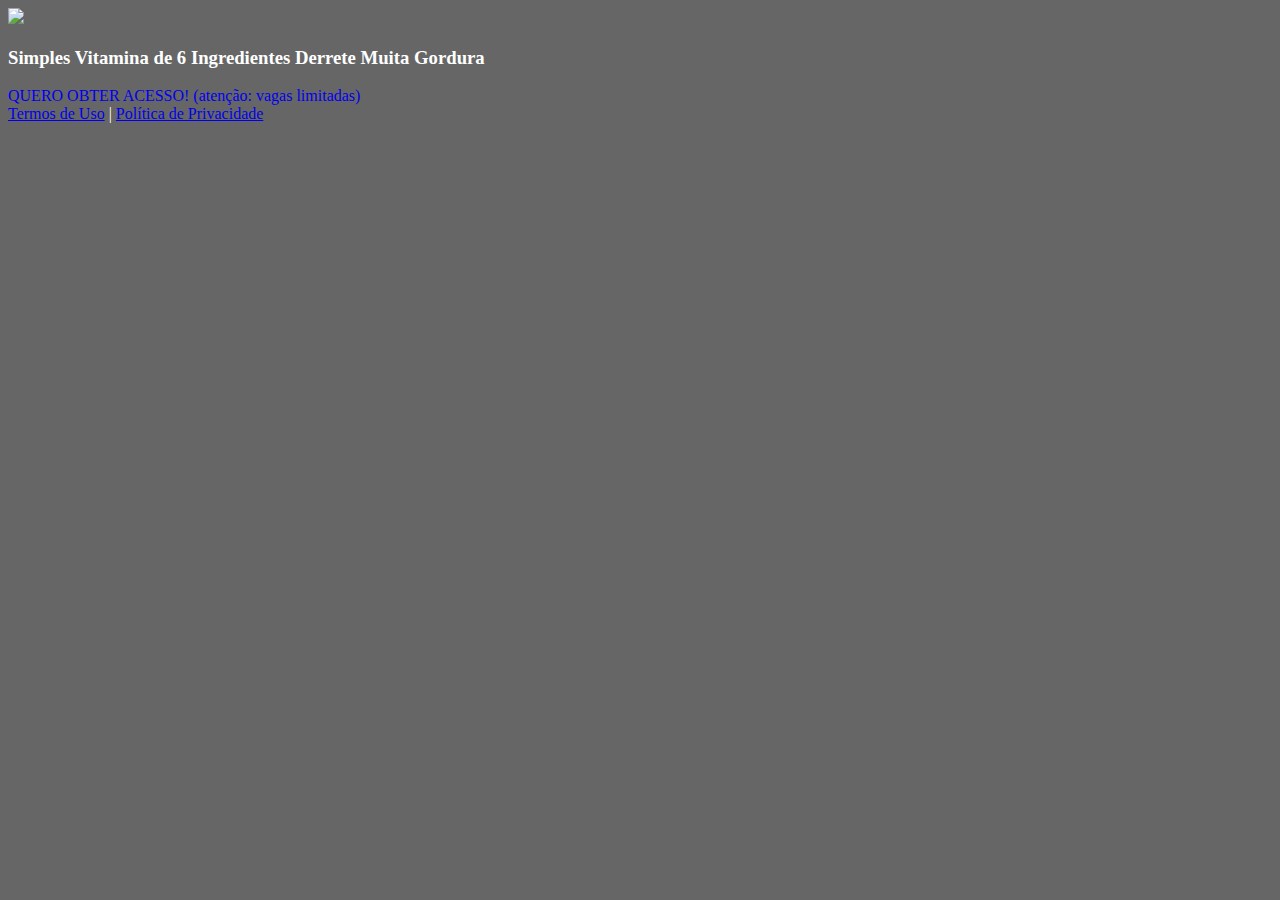
==== index.html @ 4eb5bea1 "Add files via upload" ====
<!DOCTYPE html>
<html lang="pt-br">
  <head>
    <meta charset="utf-8">
    <meta name="viewport" content="width=device-width, initial-scale=1, shrink-to-fit=no">

    <link rel="stylesheet" href="https://stackpath.bootstrapcdn.com/bootstrap/4.1.3/css/bootstrap.min.css" integrity="sha384-MCw98/SFnGE8fJT3GXwEOngsV7Zt27NXFoaoApmYm81iuXoPkFOJwJ8ERdknLPMO" crossorigin="anonymous">

    <link rel="preconnect" href="https://fonts.googleapis.com">
    <link rel="preconnect" href="https://fonts.gstatic.com" crossorigin>
    <link href="https://fonts.googleapis.com/css2?family=Cabin:ital,wght@0,400;0,500;0,600;0,700;1,400;1,500;1,600;1,700&family=Dosis:wght@200;300;400;500;600;700;800&family=Oswald:wght@200;300;400;500;600;700&family=Signika:wght@300;400;500;600;700&display=swap" rel="stylesheet">

    <link rel="stylesheet" href="./assets/css/com.css">

    <!-- Título da Página -->
    <title>Protocolo Zero Barriga</title>
    
    <style type="text/css">
      body {
        color: white;
        background-image: url("assets/img/bg.jpeg");
        background-color: rgba(0, 0, 0, 0.6);
        background-position: center;
        background-size: cover;
        background-attachment: fixed;
        background-blend-mode: darken;
      }
    </style>

  </head>
  <body>
    
    <header class="py-4">
      <div class="container">
        <div class="row justify-content-center">
          <div class="col-lg-8 text-center">
            <!-- Imagem Ultrasecreto -->
            <img class="img-fluid" src="./assets/img/ultrasecreto.svg">

            <!-- Headline -->
            <h3 class="my-4"><b>Simples Vitamina de 6 Ingredientes Derrete Muita Gordura</b></h3>

            <!-- VSL -->
            <script type="text/javascript" id="scr_6226ac18aa8f7e000965d88e">var s=document.createElement("script");s.src="https://cdn.converteai.net/8b03b5e9-1e95-4b45-9063-037ac9b350ab/players/6226ac18aa8f7e000965d88e/player.js",s.async=!0,document.head.appendChild(s);</script>

            <!-- Botão -->
            <div id="cta1" class="mt-4 d-none">
              <a href="https://pay.kiwify.com.br/8yj82EU" class="a-btn" style="text-decoration: none;">
                <span class="span-btn">QUERO OBTER ACESSO!</span>
                <span class="span-btn2">(atenção: vagas limitadas)</span>
              </a>
            </div>

            <!-- Termos de Uso e Política de Privacidade -->
            <div class="text-white mt-4"><a href="termos.html" class="text-white">Termos de Uso</a> | <a href="privacidade.html" class="text-white">Política de Privacidade</a></div>
          </div>
        </div>
      </div>
    </header>

    <script type="text/javascript">
      setTimeout(() => {document.getElementById("cta1").classList.remove("d-none")}, 1637000); // temporização da Call to Action (em milissegundos)
    </script>

    <script src="https://code.jquery.com/jquery-3.3.1.slim.min.js" integrity="sha384-q8i/X+965DzO0rT7abK41JStQIAqVgRVzpbzo5smXKp4YfRvH+8abtTE1Pi6jizo" crossorigin="anonymous"></script>
    <script src="https://cdnjs.cloudflare.com/ajax/libs/popper.js/1.14.3/umd/popper.min.js" integrity="sha384-ZMP7rVo3mIykV+2+9J3UJ46jBk0WLaUAdn689aCwoqbBJiSnjAK/l8WvCWPIPm49" crossorigin="anonymous"></script>
    <script src="https://stackpath.bootstrapcdn.com/bootstrap/4.1.3/js/bootstrap.min.js" integrity="sha384-ChfqqxuZUCnJSK3+MXmPNIyE6ZbWh2IMqE241rYiqJxyMiZ6OW/JmZQ5stwEULTy" crossorigin="anonymous"></script>
    <script src="./assets/js/com.js"></script>
  </body>
</html>
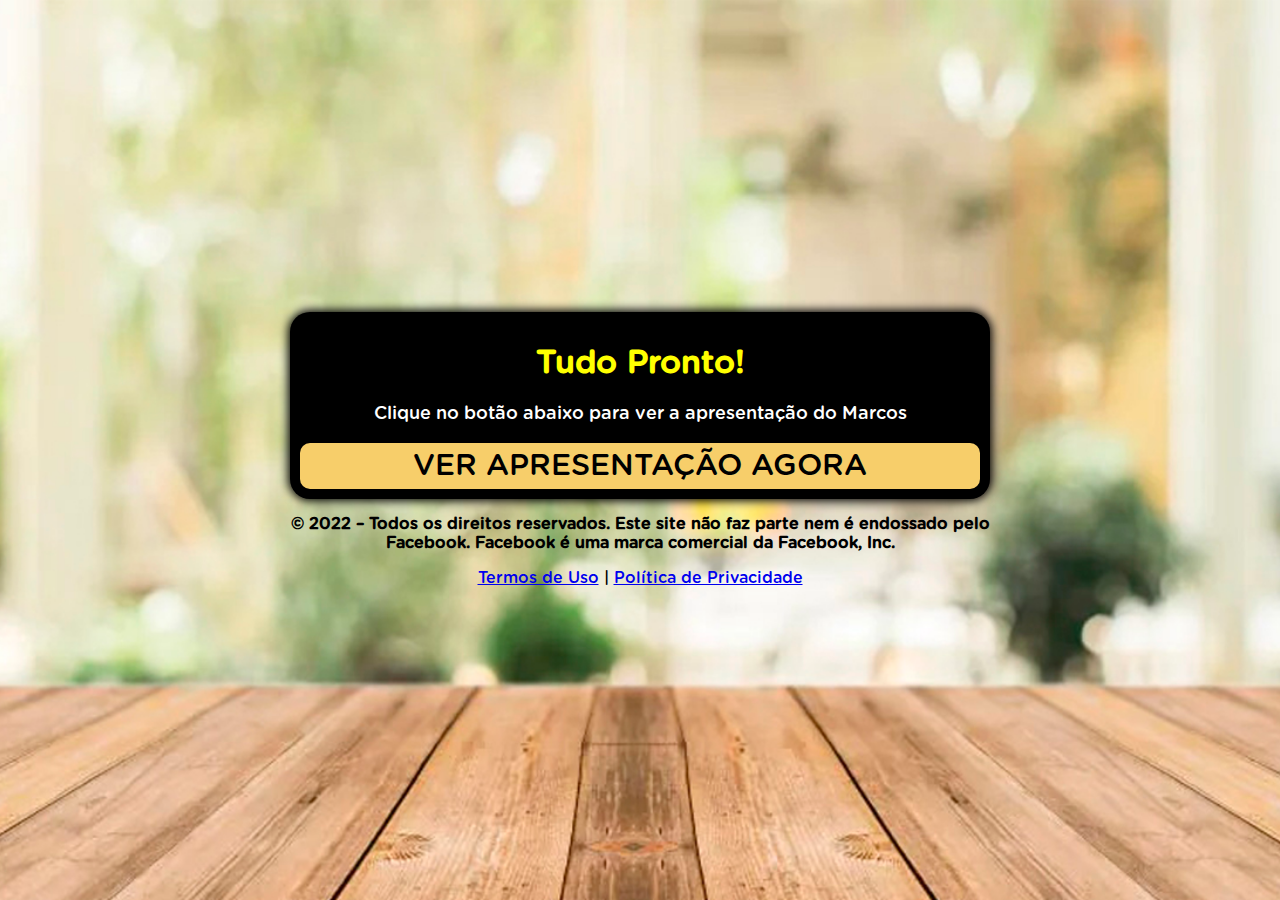
==== commit 43dd9340: "Add files via upload" ====
--- a/index.html
+++ b/index.html
@@ -1,70 +1,33 @@
 <!DOCTYPE html>
 <html lang="pt-br">
-  <head>
-    <meta charset="utf-8">
-    <meta name="viewport" content="width=device-width, initial-scale=1, shrink-to-fit=no">
+<head>
+  <meta charset="utf-8">
+  <meta name="viewport" content="width=device-width, initial-scale=1, shrink-to-fit=no">
+  <link rel="stylesheet" href="style.css">
+  <title>Tudo Pronto!</title>
+</head>
+<body> 
+  <div class="container">
+    <div class="black">
+      <div>
+        <div class="question">
+          <h1>Tudo Pronto!</h1>
+          <p>Clique no botão abaixo para ver a apresentação do Marcos</p>
+        </div>
+        <div class="answer">
+          <a class="btn" href="https://segredosdaobesidade.com/ap-cd-147">VER APRESENTAÇÃO AGORA</a>
+        </div>
+      </div>    
+    </div>
+    <p style="text-align: center; font-weight: bold;">© 2022 – Todos os direitos reservados. Este site não faz parte nem é endossado pelo Facebook. Facebook é uma marca comercial da Facebook, Inc.</p>
+  </div>
+  <script type="text/javascript" src="script.js"></script>
+</body>
+</html>
 
-    <link rel="stylesheet" href="https://stackpath.bootstrapcdn.com/bootstrap/4.1.3/css/bootstrap.min.css" integrity="sha384-MCw98/SFnGE8fJT3GXwEOngsV7Zt27NXFoaoApmYm81iuXoPkFOJwJ8ERdknLPMO" crossorigin="anonymous">
-
-    <link rel="preconnect" href="https://fonts.googleapis.com">
-    <link rel="preconnect" href="https://fonts.gstatic.com" crossorigin>
-    <link href="https://fonts.googleapis.com/css2?family=Cabin:ital,wght@0,400;0,500;0,600;0,700;1,400;1,500;1,600;1,700&family=Dosis:wght@200;300;400;500;600;700;800&family=Oswald:wght@200;300;400;500;600;700&family=Signika:wght@300;400;500;600;700&display=swap" rel="stylesheet">
-
-    <link rel="stylesheet" href="./assets/css/com.css">
-
-    <!-- Título da Página -->
-    <title>Protocolo Zero Barriga</title>
-    
-    <style type="text/css">
-      body {
-        color: white;
-        background-image: url("assets/img/bg.jpeg");
-        background-color: rgba(0, 0, 0, 0.6);
-        background-position: center;
-        background-size: cover;
-        background-attachment: fixed;
-        background-blend-mode: darken;
-      }
-    </style>
-
-  </head>
-  <body>
-    
-    <header class="py-4">
-      <div class="container">
-        <div class="row justify-content-center">
-          <div class="col-lg-8 text-center">
-            <!-- Imagem Ultrasecreto -->
-            <img class="img-fluid" src="./assets/img/ultrasecreto.svg">
-
-            <!-- Headline -->
-            <h3 class="my-4"><b>Simples Vitamina de 6 Ingredientes Derrete Muita Gordura</b></h3>
-
-            <!-- VSL -->
-            <script type="text/javascript" id="scr_6226ac18aa8f7e000965d88e">var s=document.createElement("script");s.src="https://cdn.converteai.net/8b03b5e9-1e95-4b45-9063-037ac9b350ab/players/6226ac18aa8f7e000965d88e/player.js",s.async=!0,document.head.appendChild(s);</script>
-
-            <!-- Botão -->
-            <div id="cta1" class="mt-4 d-none">
-              <a href="https://pay.kiwify.com.br/8yj82EU" class="a-btn" style="text-decoration: none;">
-                <span class="span-btn">QUERO OBTER ACESSO!</span>
-                <span class="span-btn2">(atenção: vagas limitadas)</span>
-              </a>
-            </div>
-
-            <!-- Termos de Uso e Política de Privacidade -->
+ <!-- Termos de Uso e Política de Privacidade -->
             <div class="text-white mt-4"><a href="termos.html" class="text-white">Termos de Uso</a> | <a href="privacidade.html" class="text-white">Política de Privacidade</a></div>
           </div>
         </div>
       </div>
-    </header>
-
-    <script type="text/javascript">
-      setTimeout(() => {document.getElementById("cta1").classList.remove("d-none")}, 1637000); // temporização da Call to Action (em milissegundos)
-    </script>
-
-    <script src="https://code.jquery.com/jquery-3.3.1.slim.min.js" integrity="sha384-q8i/X+965DzO0rT7abK41JStQIAqVgRVzpbzo5smXKp4YfRvH+8abtTE1Pi6jizo" crossorigin="anonymous"></script>
-    <script src="https://cdnjs.cloudflare.com/ajax/libs/popper.js/1.14.3/umd/popper.min.js" integrity="sha384-ZMP7rVo3mIykV+2+9J3UJ46jBk0WLaUAdn689aCwoqbBJiSnjAK/l8WvCWPIPm49" crossorigin="anonymous"></script>
-    <script src="https://stackpath.bootstrapcdn.com/bootstrap/4.1.3/js/bootstrap.min.js" integrity="sha384-ChfqqxuZUCnJSK3+MXmPNIyE6ZbWh2IMqE241rYiqJxyMiZ6OW/JmZQ5stwEULTy" crossorigin="anonymous"></script>
-    <script src="./assets/js/com.js"></script>
-  </body>
-</html>+    </header>--- a/style.css
+++ b/style.css
@@ -0,0 +1,60 @@
+@font-face {
+	font-family: Gotham Rounded;
+	src: url("font.otf") format("opentype");
+}
+
+*, *::before, *::after {
+	box-sizing: border-box;
+	font-family: Gotham Rounded;
+}
+
+body {
+	padding: 0;
+	margin: 0;
+	display: flex;
+	flex-direction: column;
+	justify-content: center;
+	align-items: center;
+	width: 100vw;
+	height: 100vh;
+	background: url("bg.jpeg") no-repeat fixed center;
+	background-size: cover;
+}
+
+.container {
+	width: 700px;
+	max-width: 90%;
+}
+
+.black {
+	background-color: black;
+	padding: 10px;
+	text-align: center;
+	border-radius: 20px;
+	box-shadow: 0 0 10px 2px;
+}
+
+.answer {
+	display: grid;
+	grid-template-columns: repeat(1, auto);
+	gap: 10px;
+}
+
+.btn {
+	border-radius: 10px;
+	padding: 5px 10px;
+	font-size: 30px;
+	background-color: #f7ce6a;
+	outline: none;
+	color: black;
+	text-decoration: none;
+}
+
+.black h1 {
+	color: yellow;
+}
+
+.black p {
+	font-size: 18px;
+	color: white;
+}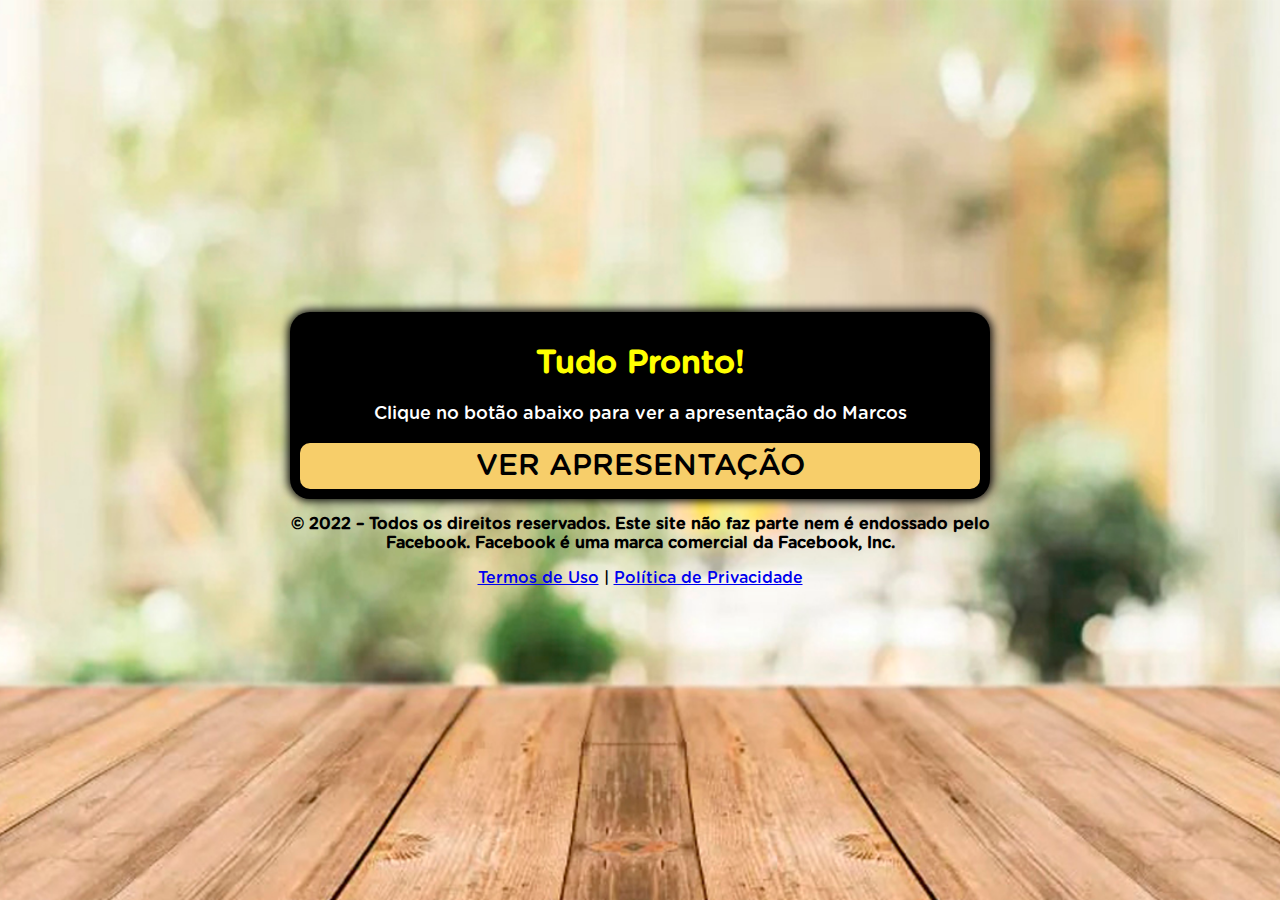
==== commit 18cdc29e: "Add files via upload" ====
--- a/index.html
+++ b/index.html
@@ -15,7 +15,7 @@
           <p>Clique no botão abaixo para ver a apresentação do Marcos</p>
         </div>
         <div class="answer">
-          <a class="btn" href="https://segredosdaobesidade.com/ap-cd-147">VER APRESENTAÇÃO AGORA</a>
+          <a class="btn" href="https://segredosdaobesidade.com/ap-cd-147">VER APRESENTAÇÃO</a>
         </div>
       </div>    
     </div>
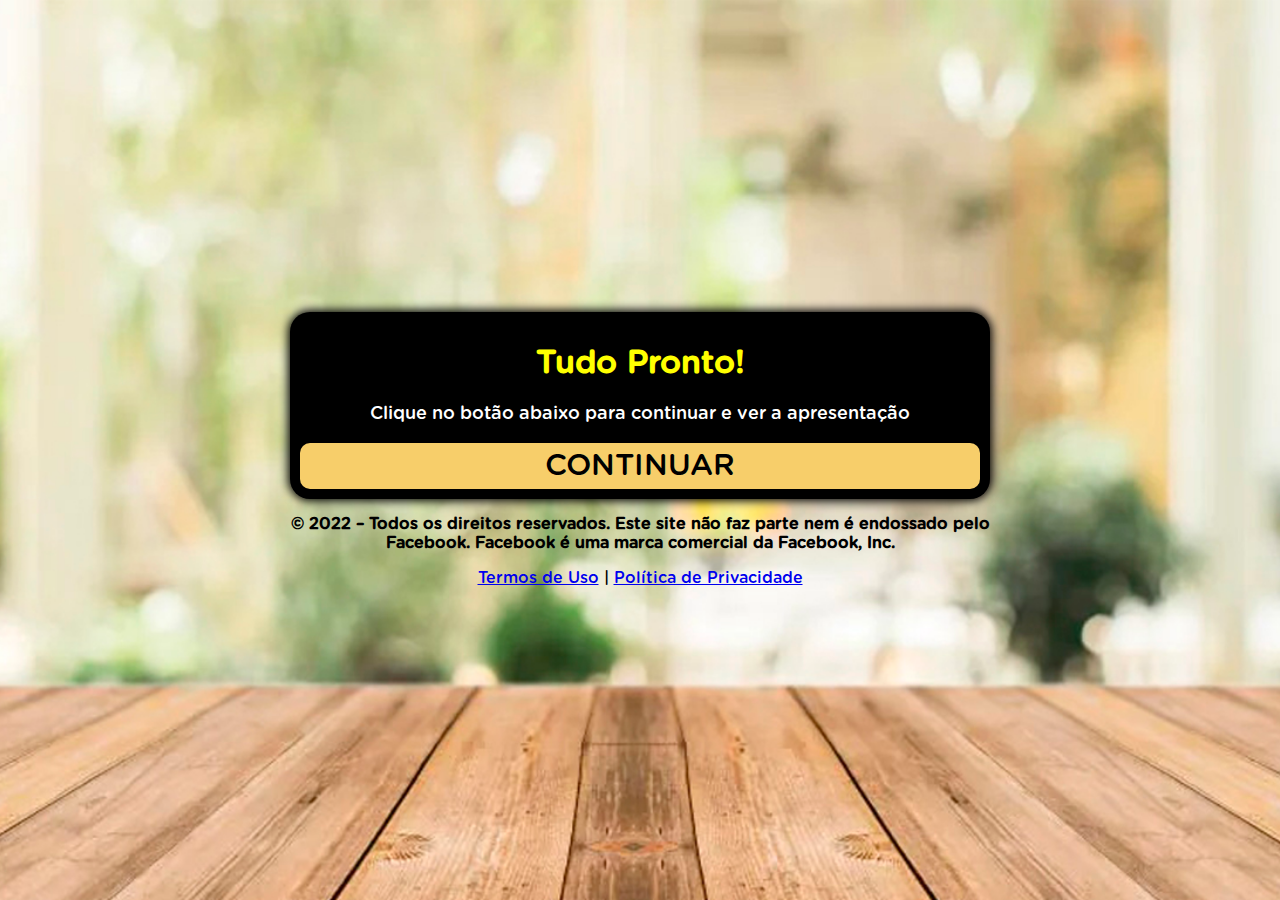
==== commit fe65da6e: "Update index.html" ====
--- a/index.html
+++ b/index.html
@@ -12,10 +12,10 @@
       <div>
         <div class="question">
           <h1>Tudo Pronto!</h1>
-          <p>Clique no botão abaixo para ver a apresentação do Marcos</p>
+          <p>Clique no botão abaixo para continuar e ver a apresentação</p>
         </div>
         <div class="answer">
-          <a class="btn" href="https://segredosdaobesidade.com/ap-cd-147">VER APRESENTAÇÃO</a>
+          <a class="btn" href="https://segredosdaobesidade.com/ap-cd-147">CONTINUAR</a>
         </div>
       </div>    
     </div>
@@ -30,4 +30,4 @@
           </div>
         </div>
       </div>
-    </header>+    </header>
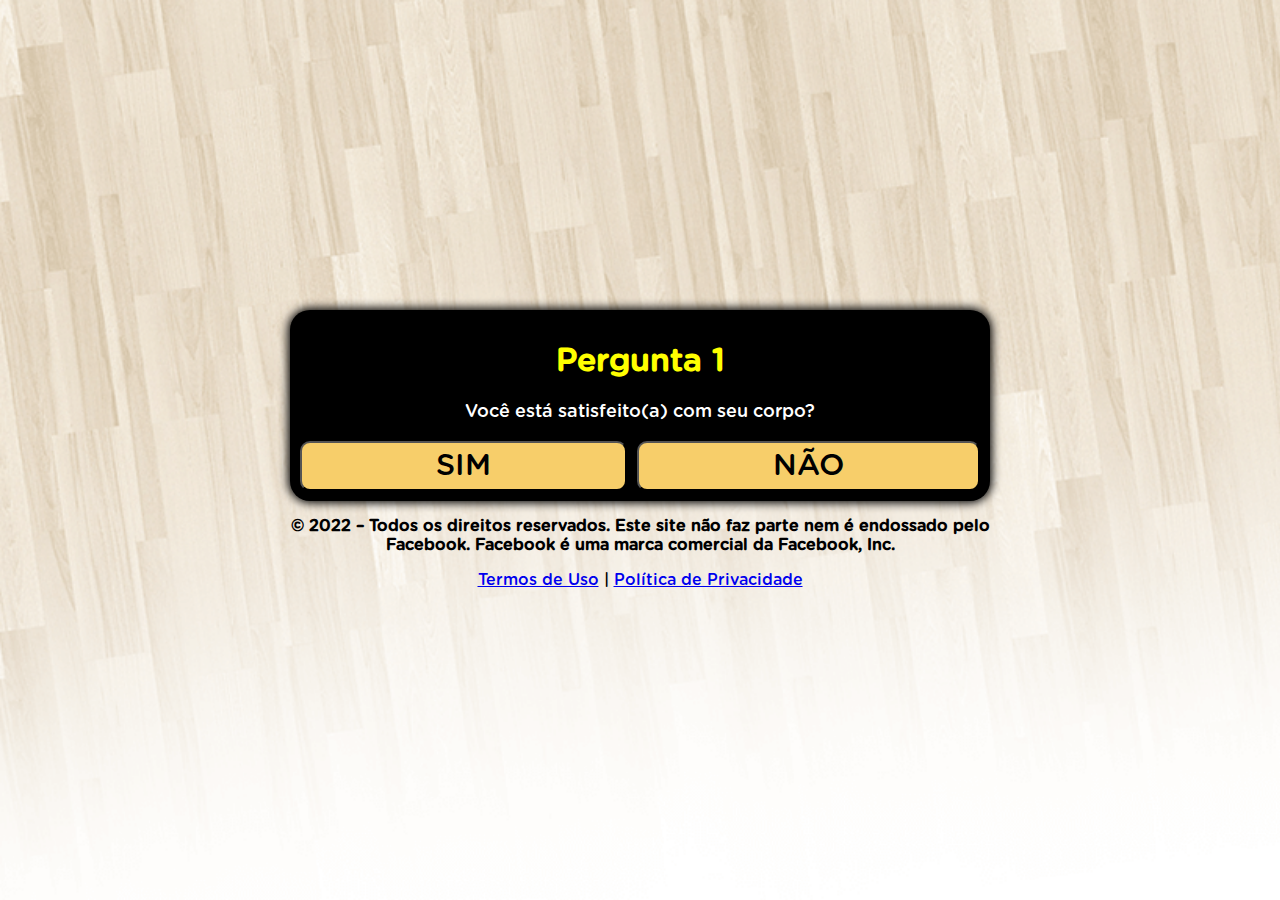
==== commit 3455e07c: "Add files via upload" ====
--- a/index.html
+++ b/index.html
@@ -1,33 +1,136 @@
 <!DOCTYPE html>
 <html lang="pt-br">
+<title>Desbloquando a Queima de Gordura</title>
 <head>
-  <meta charset="utf-8">
-  <meta name="viewport" content="width=device-width, initial-scale=1, shrink-to-fit=no">
-  <link rel="stylesheet" href="style.css">
-  <title>Tudo Pronto!</title>
+
+<meta charset="utf-8">
+<meta name="viewport" content="width=device-width, initial-scale=1, shrink-to-fit=no">
+<link rel="shortcut icon" href="favicon.png">
+<style>
+    header {
+      background:"headerbg2.png";
+      background-repeat: no-repeat;
+    }
+    @font-face {
+      font-family: Gotham Rounded;
+      src: url("font.otf") format("opentype");
+    }
+    *, *::before, *::after {
+      box-sizing: border-box;
+      font-family: Gotham Rounded;
+    }
+    body {
+      padding: 0;
+      margin: 0;
+      display: flex;
+      flex-direction: column;
+      justify-content: center;
+      align-items: center;
+      width: 100vw;
+      height: 100vh;
+      background: url("fundo.png");
+      background-size: cover;
+      background-repeat: no-repeat;
+    }
+    .container {
+      width: 700px;
+      max-width: 90%;
+    }
+    .black {
+      background-color: black;
+      padding: 10px;
+      text-align: center;
+      border-radius: 20px;
+      box-shadow: 0 0 10px 2px black;
+    }
+    .answer {
+      display: grid;
+      grid-template-columns: repeat(2, auto);
+      gap: 10px;
+    }
+    @media (max-width: 991px) {
+      .answer {
+        display: grid;
+        grid-template-columns: repeat(1, auto);
+        gap: 10px;
+      }
+    }
+    .btn {
+      border-radius: 10px;
+      padding: 5px 10px;
+      font-size: 30px;
+      background-color: #f7ce6a;
+      outline: none;
+      text-decoration: none;
+      color: black;
+    }
+    .black h1 {
+      color: yellow;
+    }
+    .black p {
+      font-size: 18px;
+      color: white;
+    }
+    .hide {
+      display: none;
+    }
+  </style>
 </head>
-<body> 
-  <div class="container">
-    <div class="black">
-      <div>
-        <div class="question">
-          <h1>Tudo Pronto!</h1>
-          <p>Clique no botão abaixo para continuar e ver a apresentação</p>
-        </div>
-        <div class="answer">
-          <a class="btn" href="https://segredosdaobesidade.com/ap-cd-147">CONTINUAR</a>
-        </div>
-      </div>    
-    </div>
-    <p style="text-align: center; font-weight: bold;">© 2022 – Todos os direitos reservados. Este site não faz parte nem é endossado pelo Facebook. Facebook é uma marca comercial da Facebook, Inc.</p>
-  </div>
-  <script type="text/javascript" src="script.js"></script>
+<body>
+
+<div class="container">
+<div class="black">
+<div id="primeira">
+<div class="question">
+<h1>Pergunta 1</h1>
+<p>Você está satisfeito(a) com seu corpo?</p>
+</div>
+<div class="answer">
+<button class="btn" onclick="segunda()">SIM</button>
+<button class="btn" onclick="segunda()">NÃO</button>
+</div>
+</div>
+<div id="segunda" class="hide">
+<div class="question">
+<h1>Pergunta 2</h1>
+<p>Você já tentou perder peso mas não conseguiu?</p>
+</div>
+<div class="answer">
+<button class="btn" onclick="terceira()">SIM</button>
+<button class="btn" onclick="terceira()">NÃO</button>
+</div>
+</div>
+<div id="terceira" class="hide">
+<div class="question">
+<h1>Pergunta 3</h1>
+<p>O vídeo a seguir tem um limite para pouquíssimas pessoas verem ao mesmo tempo... Você pretende ver até o fim?</p>
+</div>
+<div class="answer">
+<button class="btn" onclick="redirect()">SIM</button>
+<button class="btn" onclick="redirect()">NÃO</button>
+</div>
+</div>
+</div>
+<p style="text-align: center; font-weight: bold;">© 2022 – Todos os direitos reservados. Este site não faz parte nem é endossado pelo Facebook. Facebook é uma marca comercial da Facebook, Inc.</p>
+</div>
+<script>
+    function segunda() {
+      document.getElementById("primeira").classList.add("hide")
+      document.getElementById("segunda").classList.remove("hide")
+    }
+    function terceira() {
+      document.getElementById("segunda").classList.add("hide")
+      document.getElementById("terceira").classList.remove("hide")
+    }
+    function redirect() {
+      location.href = "https://desbloqueargordura.site/pv"
+    }
+  </script>
 </body>
 </html>
 
- <!-- Termos de Uso e Política de Privacidade -->
-            <div class="text-white mt-4"><a href="termos.html" class="text-white">Termos de Uso</a> | <a href="privacidade.html" class="text-white">Política de Privacidade</a></div>
+<!-- Termos de Uso e Política de Privacidade -->
+            <div class="text-white mt-4"><a href="termos.html" class="text-white">Termos de Uso</a> | <a href="privacidade.html" class="text-black">Política de Privacidade</a></div>
           </div>
         </div>
       </div>
-    </header>
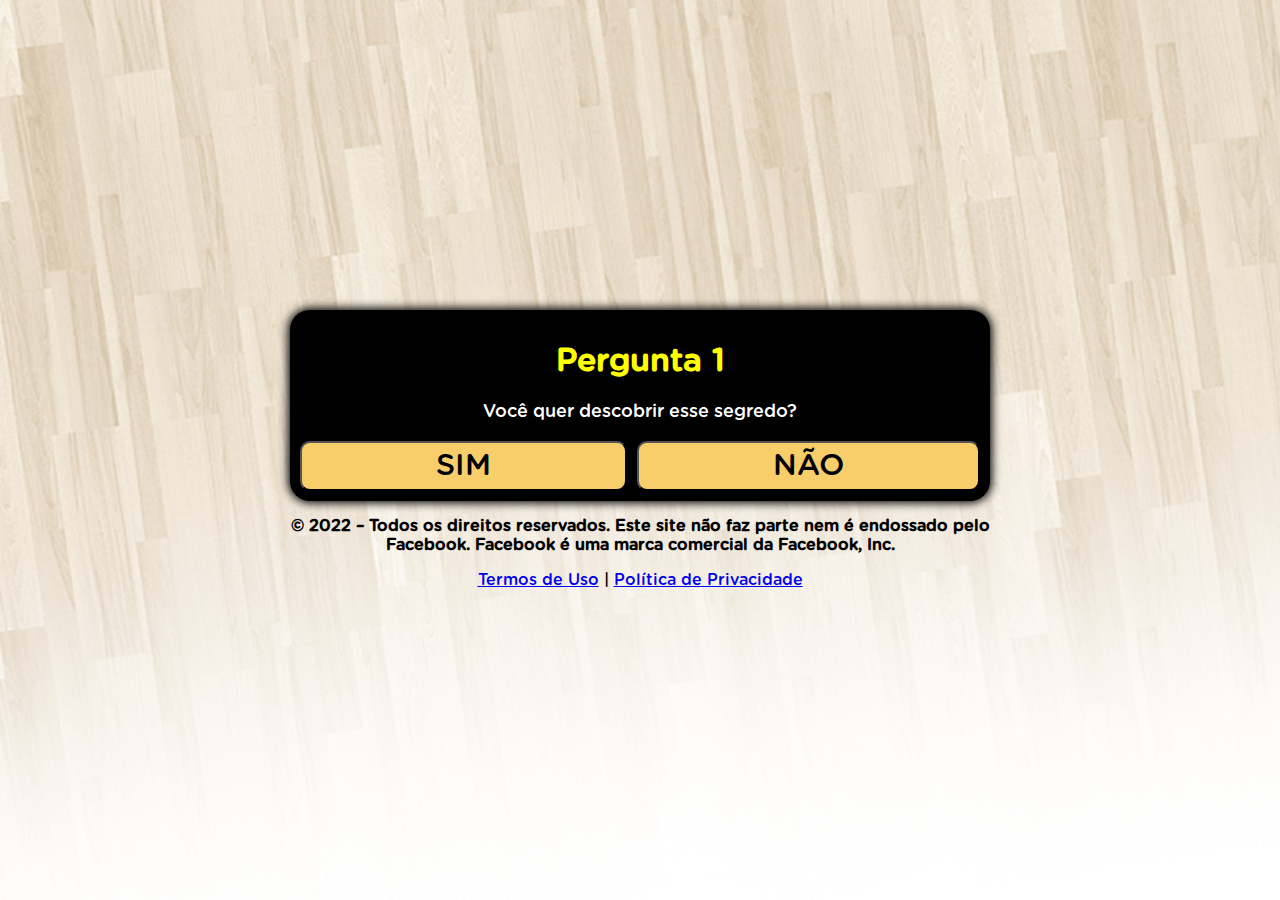
==== commit 08973a2d: "Update index.html" ====
--- a/index.html
+++ b/index.html
@@ -83,7 +83,7 @@
 <div id="primeira">
 <div class="question">
 <h1>Pergunta 1</h1>
-<p>Você está satisfeito(a) com seu corpo?</p>
+<p>Você quer descobrir esse segredo?</p>
 </div>
 <div class="answer">
 <button class="btn" onclick="segunda()">SIM</button>
@@ -93,7 +93,7 @@
 <div id="segunda" class="hide">
 <div class="question">
 <h1>Pergunta 2</h1>
-<p>Você já tentou perder peso mas não conseguiu?</p>
+<p>Você promete não revelar para ninguem?</p>
 </div>
 <div class="answer">
 <button class="btn" onclick="terceira()">SIM</button>
